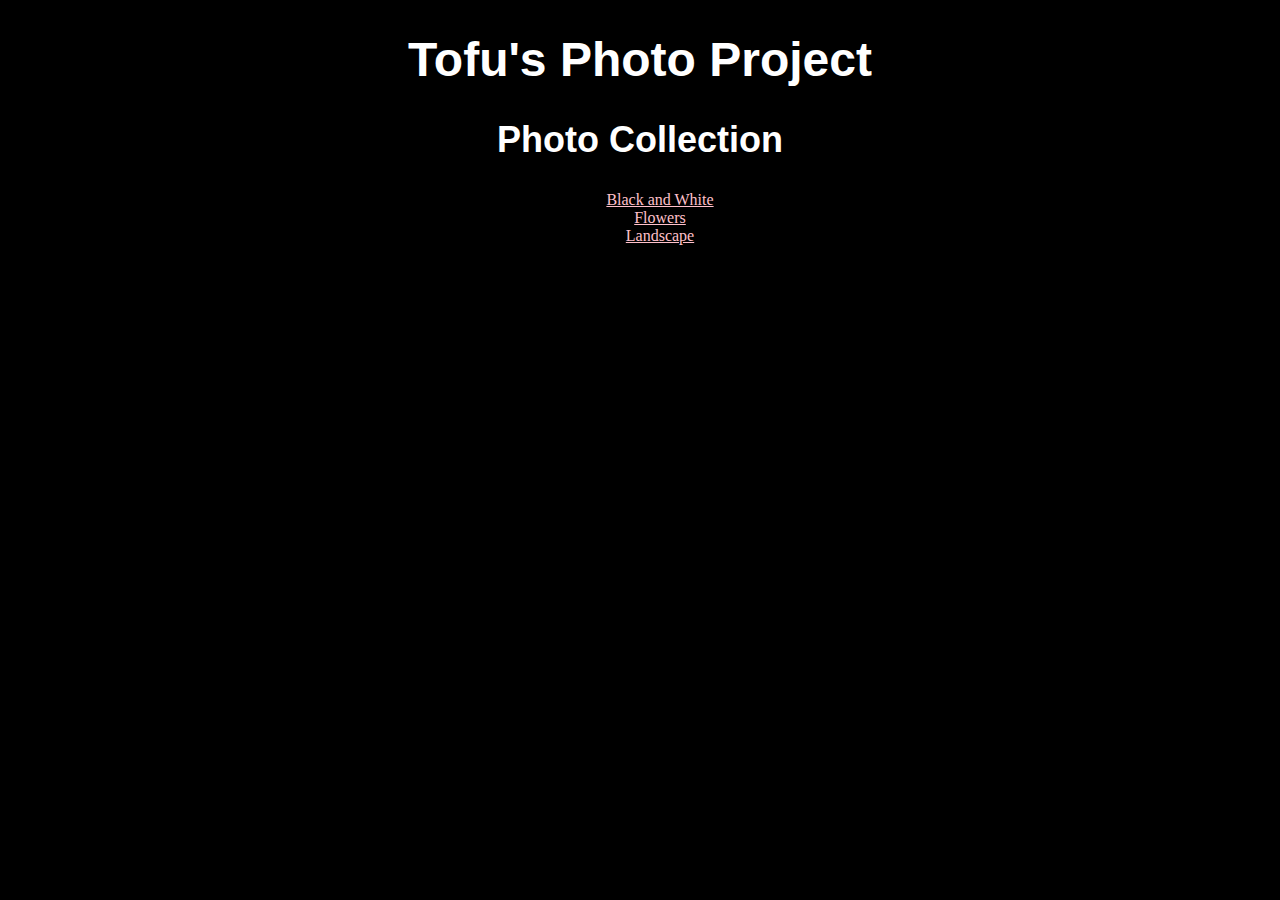
==== index.html @ 4346751f "Added file projects, index.html, css" ====
<!DOCTYPE html>
<html lang="en">
<head>
    <meta charset="UTF-8">
    <meta name="viewport" content="width=device-width, initial-scale=1.0">
    <title>Photo Project</title>
    <link rel="stylesheet" href="styles.css">
</head>

<body>
    <div class="title"><h1>Tofu's Photo Project</h1></div>
         <div class="title"><h2>Photo Collection</h2></div>
                <ul>
                    <li><a href="./projects/black_and_white/bw.html">Black and White</a></li>
                    <li><a href="./projects/flowers/flowers.html">Flowers</a></li>
                    <li><a href="./projects/landscape/landscape.html">Landscape</a></li>
        </ul>
</body>
</html>
---- styles.css ----
* {
    background-color: black;
}

.title {
    text-align: center;
    font-family: Helvetica, "Times New Roman", sans-serif;
    color: white;
    background-color: white;
    font-size: 24px;
}

ul {
    text-align: center;
    color:aqua;
    list-style-type: none;
}

a:link {
    color: pink
}

a:visited {
    color: aqua;
}

a:hover {
    color: rgb(144, 238, 144)
}
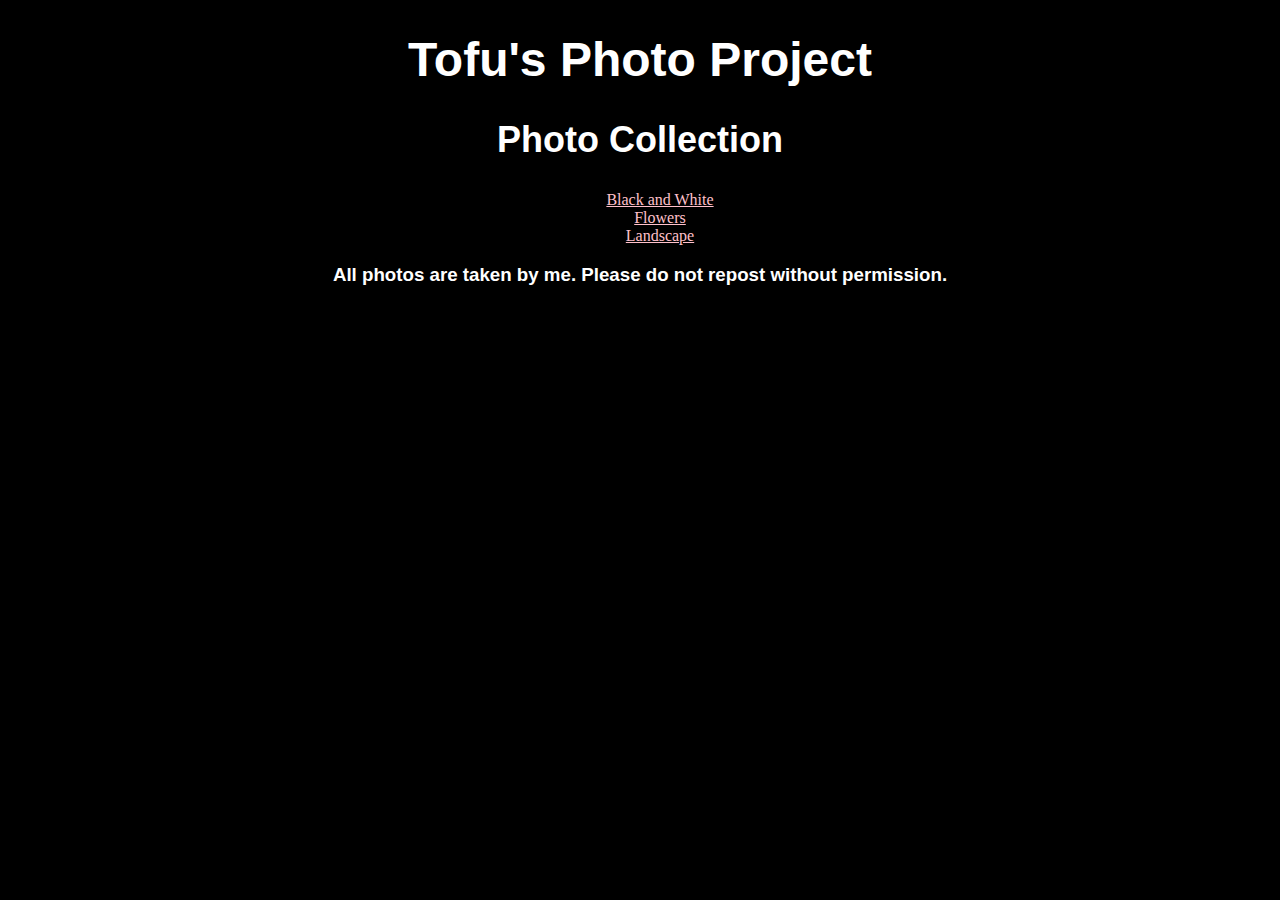
==== commit 95a4dc68: "Update index.html" ====
--- a/index.html
+++ b/index.html
@@ -15,5 +15,6 @@
                     <li><a href="./projects/flowers/flowers.html">Flowers</a></li>
                     <li><a href="./projects/landscape/landscape.html">Landscape</a></li>
         </ul>
+    <div class="warning"><h3>All photos are taken by me. Please do not repost without permission.</h3></div>
 </body>
-</html>+</html>
--- a/styles.css
+++ b/styles.css
@@ -8,6 +8,13 @@
     color: white;
     background-color: white;
     font-size: 24px;
+}
+
+.warning {
+    text-align: center;
+    font-family: Helvetica, "Times New Roman", sans-serif;
+    color: white;
+    background-color: white;
 }
 
 ul {
